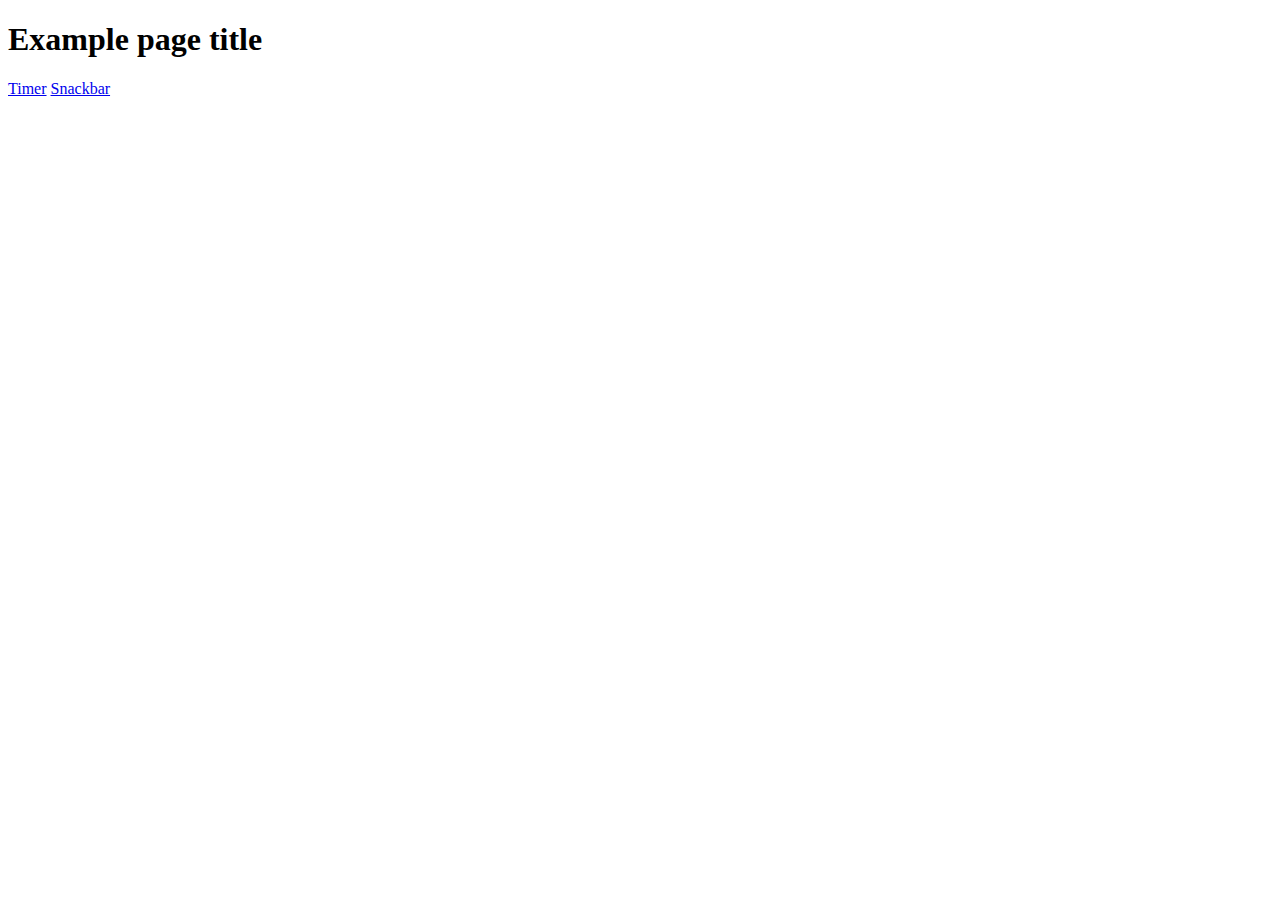
==== index.html @ 00353e6e "Deploying to gh-pages from @ Taisiia713/goit-js-hw-10@634186b8492411aaa6201a87d535e6ff49afadb2 🚀" ====
<!DOCTYPE html>
<html lang="en">

<head>
  <meta charset="UTF-8" />
  <link rel="icon" type="image/svg+xml" href="/favicon.svg" />
  <meta name="viewport" content="width=device-width, initial-scale=1.0" />
  <title>Vanilla App Template</title>
  
  <link rel="stylesheet" href="/goit-js-hw-10/assets/styles-042d7f7b.css">
</head>

<body>


  <section>
    <h1>Example page title</h1>
  </section>
  <a href="./1-timer.html">Timer</a>
  <a href="./2-snackbar.html">Snackbar</a>
</body>

</html>
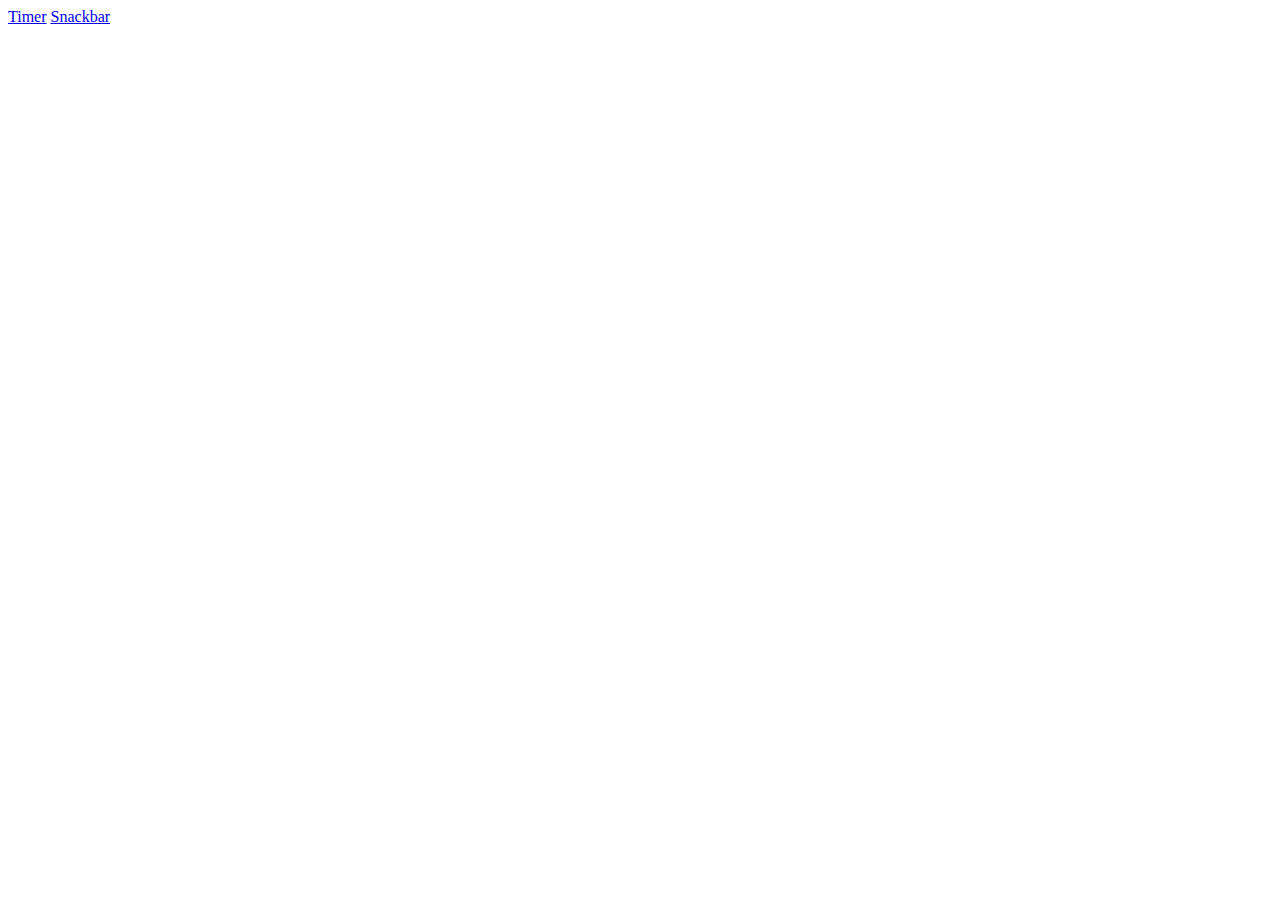
==== commit 3bf79a09: "Deploying to gh-pages from @ Taisiia713/goit-js-hw-10@ae69a7eafdd01052f525ad0210ca822e57236837 🚀" ====
--- a/index.html
+++ b/index.html
@@ -7,15 +7,13 @@
   <meta name="viewport" content="width=device-width, initial-scale=1.0" />
   <title>Vanilla App Template</title>
   
-  <link rel="stylesheet" href="/goit-js-hw-10/assets/styles-042d7f7b.css">
+  <link rel="stylesheet" href="/goit-js-hw-10/assets/styles-6fc5936b.css">
 </head>
 
 <body>
 
 
-  <section>
-    <h1>Example page title</h1>
-  </section>
+
   <a href="./1-timer.html">Timer</a>
   <a href="./2-snackbar.html">Snackbar</a>
 </body>
